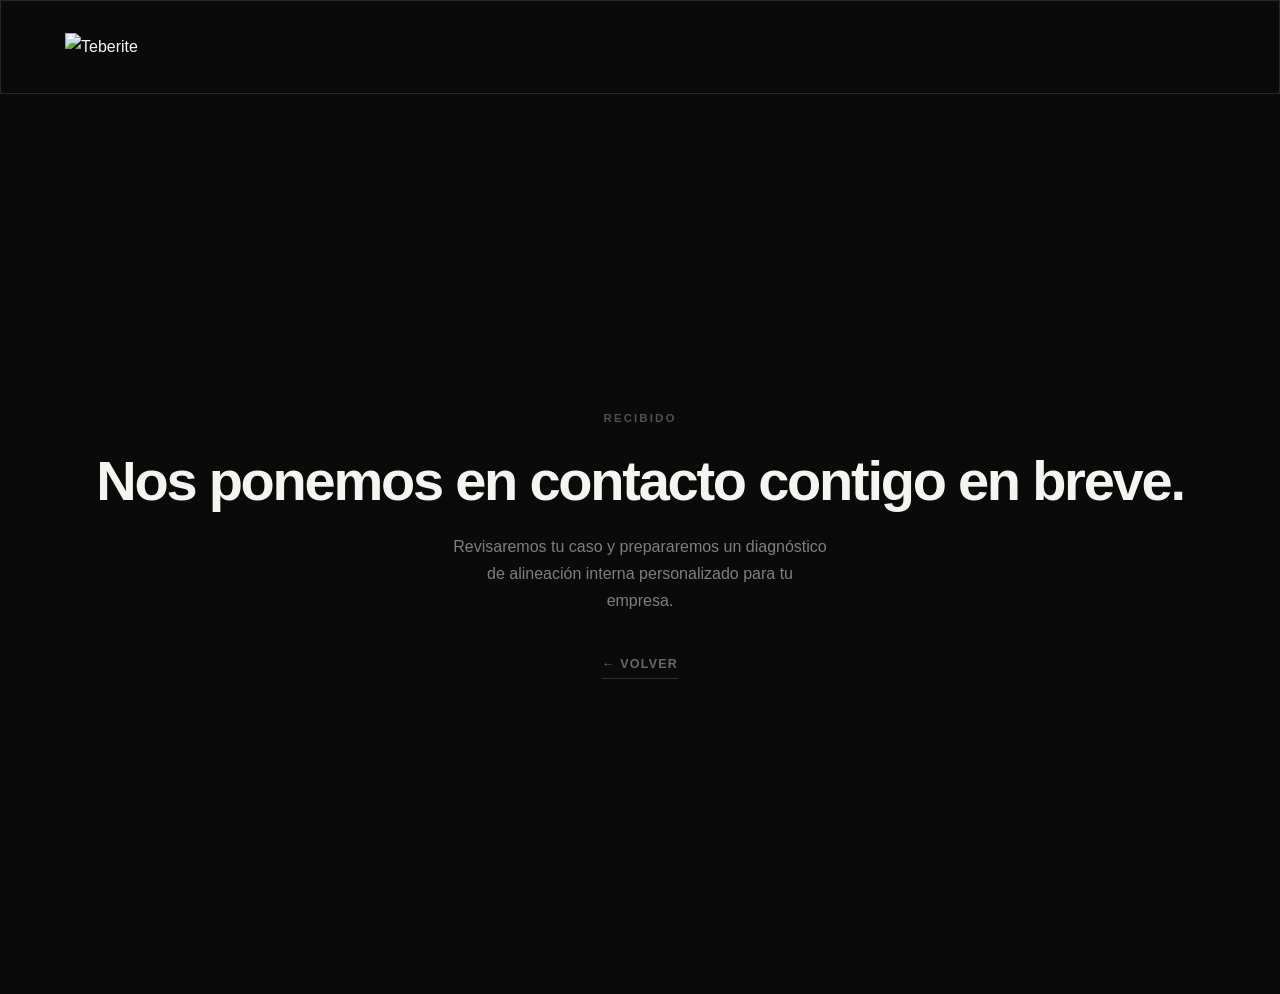
==== gracias.html @ 2b637faa "despliegue web" ====
<!DOCTYPE html>
<html lang="es">
<head>
  <meta charset="UTF-8" />
  <meta name="viewport" content="width=device-width, initial-scale=1.0" />
  <title>Teberite — Gracias</title>
  <link rel="stylesheet" href="./styles.css" />
  <style>
    .gracias {
      min-height: 100vh;
      display: flex;
      flex-direction: column;
      align-items: center;
      justify-content: center;
      text-align: center;
      padding: 4rem 2rem;
      gap: 1.5rem;
    }
    .gracias .num {
      font-size: 0.72rem;
      font-weight: 600;
      letter-spacing: 0.18em;
      text-transform: uppercase;
      color: rgba(245,244,240,0.3);
    }
    .gracias h1 {
      font-size: clamp(2rem, 5vw, 3.5rem);
      animation: fadeUp 1s var(--ease) both;
    }
    .gracias p {
      color: rgba(245,244,240,0.5);
      max-width: 42ch;
      animation: fadeUp 1s var(--ease) 0.15s both;
    }
    .gracias a {
      margin-top: 1rem;
      font-size: 0.78rem;
      font-weight: 600;
      letter-spacing: 0.1em;
      text-transform: uppercase;
      color: rgba(245,244,240,0.4);
      text-decoration: none;
      border-bottom: 1px solid rgba(245,244,240,0.15);
      padding-bottom: 2px;
      transition: color 0.3s ease, border-color 0.3s ease;
      animation: fadeUp 1s var(--ease) 0.3s both;
    }
    .gracias a:hover {
      color: var(--white);
      border-color: var(--white);
    }
  </style>
</head>
<body>
  <header>
    <img src="./Logo blanco .svg" alt="Teberite" class="logo" />
  </header>
  <div class="gracias">
    <p class="num">Recibido</p>
    <h1>Nos ponemos en contacto contigo en breve.</h1>
    <p>Revisaremos tu caso y prepararemos un diagnóstico de alineación interna personalizado para tu empresa.</p>
    <a href="/">← Volver</a>
  </div>
</body>
</html>
---- styles.css ----
@import url('https://api.fontshare.com/v2/css?f[]=switzer@300,400,600,800&display=swap');

/* ── Reset ── */
*,
*::before,
*::after {
  box-sizing: border-box;
  margin: 0;
  padding: 0;
}

:root {
  --black: #0a0a0a;
  --white: #f5f4f0;
  --ink: #1a1a1a;
  --gray: #888;
  --rule: rgba(245, 244, 240, 0.12);

  --font: 'Switzer', sans-serif;
  --ease: cubic-bezier(0.16, 1, 0.3, 1);
}

html {
  font-size: 16px;
}

body {
  background: var(--black);
  color: var(--white);
  font-family: var(--font);
  font-weight: 300;
  line-height: 1.7;
  min-height: 100vh;
  overflow-x: hidden;
}

/* ── Header ── */
header {
  border: 1px solid var(--rule);
  top: 0;
  left: 0;
  width: 100%;
  padding: 2rem 4rem;
  z-index: 10;
  display: flex;
  align-items: center;
  width: 100%;
}

.logo {
  height: 28px;
  /* opacity: 0.9; */
}

/* ── Main layout ── */
main {
  min-height: 100vh;
  display: flex;
  flex-direction: column;
}

/* ── Hero ── */
.hero {
  flex: 1;
  display: grid;
  grid-template-columns: 1fr 1fr;
  gap: 6rem;
  align-items: center;
  max-width: 1280px;
  margin: 0 auto;
  padding: 10rem 4rem;
  width: 100%;
}

/* ── Left column ── */
.hero__content {
  display: flex;
  flex-direction: column;
  gap: 2rem;
}

.label {
  font-size: 0.72rem;
  font-weight: 600;
  letter-spacing: 0.18em;
  text-transform: uppercase;
  color: rgba(245, 244, 240, 0.4);
  opacity: 0;
  animation: fadeUp 1s var(--ease) 0.1s both;
}

h1 {
  font-size: clamp(2.8rem, 5vw, 4.5rem);
  font-weight: 800;
  letter-spacing: -0.04em;
  line-height: 1;
  color: var(--white);
  opacity: 0;
  animation: fadeUp 1s var(--ease) 0.2s both;
}

.sub {
  font-size: clamp(0.9rem, 1.2vw, 1.05rem);
  line-height: 1.8;
  color: rgba(245, 244, 240, 0.5);
  opacity: 0;
  animation: fadeUp 1s var(--ease) 0.35s both;
}

/* ── Right column ── */
.hero__cta {
  display: flex;
  flex-direction: column;
  gap: 1.75rem;
  border-left: 1px solid var(--rule);
  padding-left: 6rem;
  opacity: 0;
  animation: fadeUp 1s var(--ease) 0.5s both;
}

.cta-text {
  font-size: 1rem;
  line-height: 1.7;
  color: rgba(245, 244, 240, 0.6);
}

.cta-text strong {
  color: var(--white);
  font-weight: 600;
}

/* ── Form ── */
form {
  display: flex;
  flex-direction: column;
  gap: 0;
}

.hidden {
  display: none;
}

.form-row {
  display: grid;
  grid-template-columns: 1fr 1fr;
  gap: 0 1.5rem;
}

.field {
  display: flex;
  flex-direction: column;
  border-bottom: 1px solid var(--rule);
  padding: 1.1rem 0;
  transition: border-color 0.3s ease;
}

.field:focus-within {
  border-color: rgba(245, 244, 240, 0.5);
}

label {
  font-size: 0.65rem;
  font-weight: 600;
  letter-spacing: 0.14em;
  text-transform: uppercase;
  color: rgba(245, 244, 240, 0.3);
  margin-bottom: 0.4rem;
  transition: color 0.3s ease;
}

.field:focus-within label {
  color: rgba(245, 244, 240, 0.7);
}

input {
  background: transparent;
  border: none;
  outline: none;
  font-family: var(--font);
  font-size: 0.95rem;
  font-weight: 300;
  color: var(--white);
  -webkit-appearance: none;
}

input::placeholder {
  color: rgba(245, 244, 240, 0.18);
  font-style: italic;
}

/* ── Button ── */
button[type='submit'] {
  margin-top: 2rem;
  display: inline-flex;
  align-items: center;
  justify-content: space-between;
  gap: 1rem;
  font-family: var(--font);
  font-size: 0.8rem;
  font-weight: 600;
  letter-spacing: 0.1em;
  text-transform: uppercase;
  color: var(--black);
  background: var(--white);
  border: none;
  padding: 1rem 1.5rem;
  cursor: pointer;
  transition: opacity 0.3s ease;
  align-self: flex-start;
}

button[type='submit']:hover {
  opacity: 0.85;
}

.arrow {
  font-size: 1rem;
  transition: transform 0.3s var(--ease);
}

button[type='submit']:hover .arrow {
  transform: translateX(4px);
}

.disclaimer {
  font-size: 0.72rem;
  color: rgba(245, 244, 240, 0.25);
  letter-spacing: 0.04em;
}

/* ── Footer ── */
footer {
  max-width: 1280px;
  margin: 0 auto;
  width: 100%;
  padding: 2rem 4rem;
  display: flex;
  align-items: center;
  gap: 2rem;
  border-top: 1px solid var(--rule);
}

footer p {
  font-size: 0.72rem;
  font-weight: 600;
  letter-spacing: 0.1em;
  text-transform: uppercase;
  color: rgba(245, 244, 240, 0.25);
}

.footer-rule {
  flex: 1;
  height: 1px;
  background: var(--rule);
}

/* ── Animation ── */
@keyframes fadeUp {
  from {
    opacity: 0;
    transform: translateY(20px);
  }
  to {
    opacity: 1;
    transform: translateY(0);
  }
}

/* ── Responsive ── */
@media (max-width: 900px) {
  header {
    padding: 1.5rem 2rem;
  }

  .hero {
    grid-template-columns: 1fr;
    gap: 4rem;
    padding: 9rem 2rem 5rem;
  }

  .hero__cta {
    border-left: none;
    border-top: 1px solid var(--rule);
    padding-left: 0;
    padding-top: 3rem;
  }

  footer {
    padding: 2rem;
  }
}

@media (max-width: 600px) {
  h1 {
    font-size: clamp(2.2rem, 8vw, 3rem);
  }

  .form-row {
    grid-template-columns: 1fr;
  }

  button[type='submit'] {
    width: 100%;
  }
}
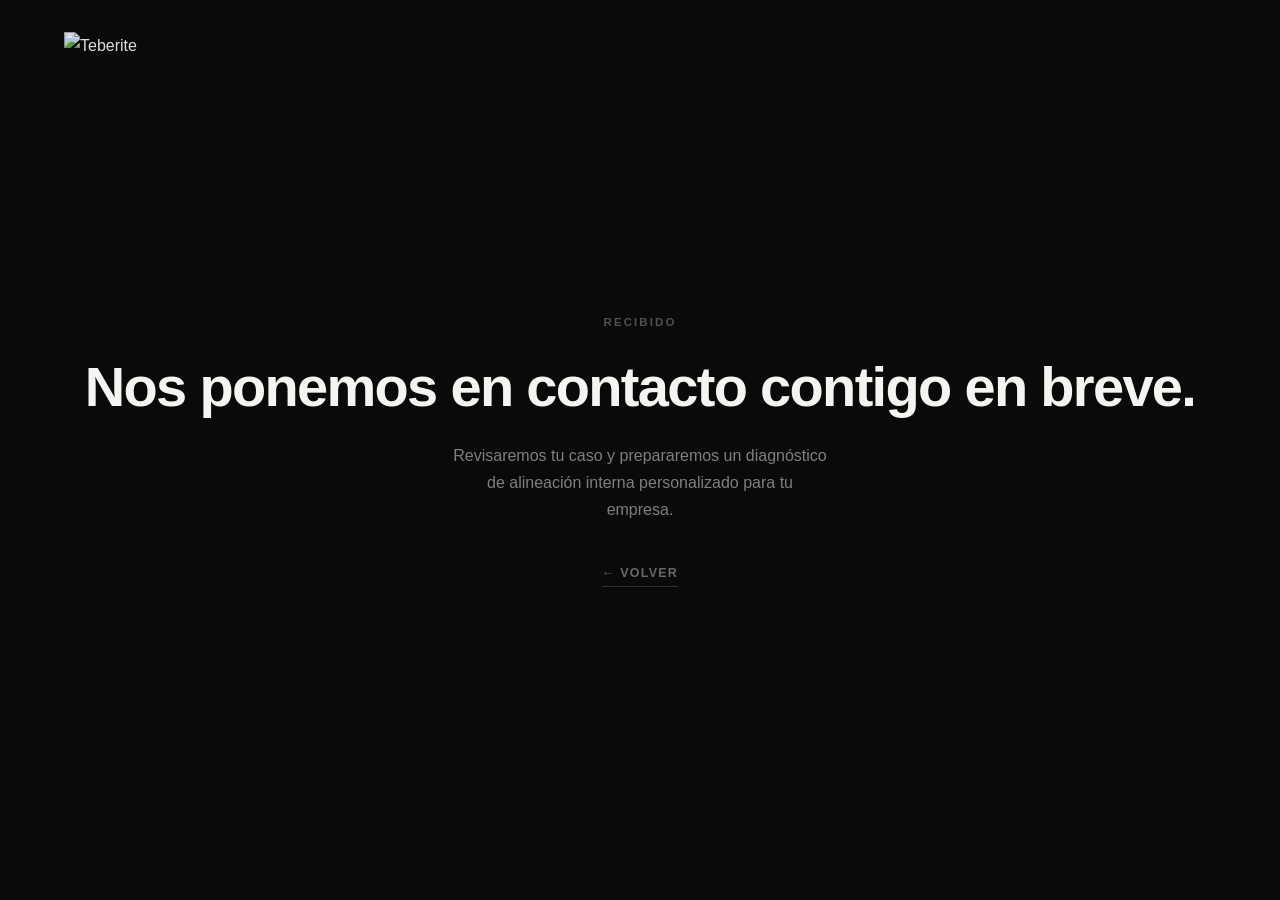
==== commit 75e912b6: "acordeon mejorado" ====
--- a/gracias.html
+++ b/gracias.html
@@ -1,65 +1,67 @@
-<!DOCTYPE html>
+<!doctype html>
 <html lang="es">
-<head>
-  <meta charset="UTF-8" />
-  <meta name="viewport" content="width=device-width, initial-scale=1.0" />
-  <title>Teberite — Gracias</title>
-  <link rel="stylesheet" href="./styles.css" />
-  <style>
-    .gracias {
-      min-height: 100vh;
-      display: flex;
-      flex-direction: column;
-      align-items: center;
-      justify-content: center;
-      text-align: center;
-      padding: 4rem 2rem;
-      gap: 1.5rem;
-    }
-    .gracias .num {
-      font-size: 0.72rem;
-      font-weight: 600;
-      letter-spacing: 0.18em;
-      text-transform: uppercase;
-      color: rgba(245,244,240,0.3);
-    }
-    .gracias h1 {
-      font-size: clamp(2rem, 5vw, 3.5rem);
-      animation: fadeUp 1s var(--ease) both;
-    }
-    .gracias p {
-      color: rgba(245,244,240,0.5);
-      max-width: 42ch;
-      animation: fadeUp 1s var(--ease) 0.15s both;
-    }
-    .gracias a {
-      margin-top: 1rem;
-      font-size: 0.78rem;
-      font-weight: 600;
-      letter-spacing: 0.1em;
-      text-transform: uppercase;
-      color: rgba(245,244,240,0.4);
-      text-decoration: none;
-      border-bottom: 1px solid rgba(245,244,240,0.15);
-      padding-bottom: 2px;
-      transition: color 0.3s ease, border-color 0.3s ease;
-      animation: fadeUp 1s var(--ease) 0.3s both;
-    }
-    .gracias a:hover {
-      color: var(--white);
-      border-color: var(--white);
-    }
-  </style>
-</head>
-<body>
-  <header>
-    <img src="./Logo blanco .svg" alt="Teberite" class="logo" />
-  </header>
-  <div class="gracias">
-    <p class="num">Recibido</p>
-    <h1>Nos ponemos en contacto contigo en breve.</h1>
-    <p>Revisaremos tu caso y prepararemos un diagnóstico de alineación interna personalizado para tu empresa.</p>
-    <a href="/">← Volver</a>
-  </div>
-</body>
+  <head>
+    <meta charset="UTF-8" />
+    <meta name="viewport" content="width=device-width, initial-scale=1.0" />
+    <title>Teberite — Gracias</title>
+    <link rel="stylesheet" href="./styles.css" />
+    <style>
+      .gracias {
+        min-height: 100vh;
+        display: flex;
+        flex-direction: column;
+        align-items: center;
+        justify-content: center;
+        text-align: center;
+        padding: 4rem 2rem;
+        gap: 1.5rem;
+      }
+      .gracias .num {
+        font-size: 0.72rem;
+        font-weight: 600;
+        letter-spacing: 0.18em;
+        text-transform: uppercase;
+        color: rgba(245, 244, 240, 0.3);
+      }
+      .gracias h1 {
+        font-size: clamp(2rem, 5vw, 3.5rem);
+        animation: fadeUp 1s var(--ease) both;
+      }
+      .gracias p {
+        color: rgba(245, 244, 240, 0.5);
+        max-width: 42ch;
+        animation: fadeUp 1s var(--ease) 0.15s both;
+      }
+      .gracias a {
+        margin-top: 1rem;
+        font-size: 0.78rem;
+        font-weight: 600;
+        letter-spacing: 0.1em;
+        text-transform: uppercase;
+        color: rgba(245, 244, 240, 0.4);
+        text-decoration: none;
+        border-bottom: 1px solid rgba(245, 244, 240, 0.15);
+        padding-bottom: 2px;
+        transition:
+          color 0.3s ease,
+          border-color 0.3s ease;
+        animation: fadeUp 1s var(--ease) 0.3s both;
+      }
+      .gracias a:hover {
+        color: var(--white);
+        border-color: var(--white);
+      }
+    </style>
+  </head>
+  <body>
+    <header>
+      <img src="./Logo.svg" alt="Teberite" class="logo" />
+    </header>
+    <div class="gracias">
+      <p class="num">Recibido</p>
+      <h1>Nos ponemos en contacto contigo en breve.</h1>
+      <p>Revisaremos tu caso y prepararemos un diagnóstico de alineación interna personalizado para tu empresa.</p>
+      <a href="./index.html">← Volver</a>
+    </div>
+  </body>
 </html>
--- a/styles.css
+++ b/styles.css
@@ -1,6 +1,5 @@
 @import url('https://api.fontshare.com/v2/css?f[]=switzer@300,400,600,800&display=swap');
 
-/* ── Reset ── */
 *,
 *::before,
 *::after {
@@ -12,10 +11,8 @@
 :root {
   --black: #0a0a0a;
   --white: #f5f4f0;
-  --ink: #1a1a1a;
-  --gray: #888;
   --rule: rgba(245, 244, 240, 0.12);
-
+  --muted: rgba(245, 244, 240, 0.45);
   --font: 'Switzer', sans-serif;
   --ease: cubic-bezier(0.16, 1, 0.3, 1);
 }
@@ -36,92 +33,166 @@
 
 /* ── Header ── */
 header {
-  border: 1px solid var(--rule);
+  position: fixed;
   top: 0;
   left: 0;
   width: 100%;
   padding: 2rem 4rem;
   z-index: 10;
-  display: flex;
-  align-items: center;
-  width: 100%;
 }
 
 .logo {
   height: 28px;
-  /* opacity: 0.9; */
-}
-
-/* ── Main layout ── */
+  opacity: 0.9;
+}
+
+/* ── Main ── */
 main {
   min-height: 100vh;
   display: flex;
   flex-direction: column;
 }
 
-/* ── Hero ── */
+/* ── Hero grid ── */
 .hero {
   flex: 1;
   display: grid;
   grid-template-columns: 1fr 1fr;
   gap: 6rem;
-  align-items: center;
+  align-items: start;
   max-width: 1280px;
   margin: 0 auto;
-  padding: 10rem 4rem;
+  padding: 10rem 4rem 6rem;
   width: 100%;
 }
 
-/* ── Left column ── */
+/* ── Left ── */
 .hero__content {
   display: flex;
   flex-direction: column;
-  gap: 2rem;
-}
-
-.label {
-  font-size: 0.72rem;
-  font-weight: 600;
-  letter-spacing: 0.18em;
-  text-transform: uppercase;
-  color: rgba(245, 244, 240, 0.4);
+  gap: 1.5rem;
   opacity: 0;
   animation: fadeUp 1s var(--ease) 0.1s both;
 }
-
+.hero__salute {
+  display: flex;
+  align-items: center;
+}
+.hero__logo {
+  height: 2.4rem;
+  margin-left: 1rem;
+}
 h1 {
-  font-size: clamp(2.8rem, 5vw, 4.5rem);
+  font-size: clamp(1.8rem, 3.5vw, 2.8rem);
   font-weight: 800;
-  letter-spacing: -0.04em;
+  letter-spacing: -0.03em;
+  line-height: 1.1;
+  color: var(--white);
+}
+
+.sub {
+  font-size: clamp(0.9rem, 1.1vw, 1rem);
+  line-height: 1.8;
+  color: var(--muted);
+}
+
+/* ── Servicios ── */
+.servicios {
+  margin-top: 1rem;
+  border-top: 1px solid var(--rule);
+}
+
+.servicio {
+  border-bottom: 1px solid var(--rule);
+}
+
+.servicio__header {
+  width: 100%;
+  display: flex;
+  align-items: center;
+  justify-content: space-between;
+  padding: 1.1rem 0;
+  background: transparent;
+  border: none;
+  color: var(--white);
+  font-family: var(--font);
+  font-size: 0.95rem;
+  font-weight: 400;
+  cursor: pointer;
+  transition: color 0.3s ease;
+}
+
+.servicio__header:hover {
+  color: var(--muted);
+}
+
+.servicio__icon {
+  font-size: 1.2rem;
+  font-weight: 300;
+  transition: transform 0.4s var(--ease);
   line-height: 1;
-  color: var(--white);
-  opacity: 0;
-  animation: fadeUp 1s var(--ease) 0.2s both;
-}
-
-.sub {
-  font-size: clamp(0.9rem, 1.2vw, 1.05rem);
-  line-height: 1.8;
-  color: rgba(245, 244, 240, 0.5);
-  opacity: 0;
-  animation: fadeUp 1s var(--ease) 0.35s both;
-}
-
-/* ── Right column ── */
+}
+
+.servicio__header[aria-expanded='true'] .servicio__icon {
+  transform: rotate(45deg);
+}
+
+.servicio__body {
+  display: grid;
+  grid-template-rows: 0fr;
+  transition: grid-template-rows 0.4s var(--ease);
+}
+
+.servicio__body > ul {
+  overflow: hidden;
+  list-style: none;
+  /* padding: 0 5rem; */
+}
+
+.servicio__header[aria-expanded='true'] + .servicio__body {
+  grid-template-rows: 1fr;
+}
+
+.servicio__body ul li {
+  font-size: 0.88rem;
+  color: var(--muted);
+  padding: 0.35rem 0;
+  padding-left: 1rem;
+  position: relative;
+}
+
+.servicio__body ul li::before {
+  content: '—';
+  position: absolute;
+  left: 0;
+  color: rgba(245, 244, 240, 0.2);
+  font-size: 0.8rem;
+}
+
+.servicio__header[aria-expanded='false'] + .servicio__body ul li {
+  display: none;
+}
+
+.servicio__body > ul {
+  padding-bottom: 1.2rem;
+}
+
+/* ── Right ── */
 .hero__cta {
   display: flex;
   flex-direction: column;
   gap: 1.75rem;
   border-left: 1px solid var(--rule);
   padding-left: 6rem;
+  padding-top: 0.5rem;
   opacity: 0;
-  animation: fadeUp 1s var(--ease) 0.5s both;
+  animation: fadeUp 1s var(--ease) 0.3s both;
 }
 
 .cta-text {
   font-size: 1rem;
   line-height: 1.7;
-  color: rgba(245, 244, 240, 0.6);
+  color: var(--muted);
 }
 
 .cta-text strong {
@@ -135,7 +206,6 @@
   flex-direction: column;
   gap: 0;
 }
-
 .hidden {
   display: none;
 }
@@ -188,7 +258,6 @@
   font-style: italic;
 }
 
-/* ── Button ── */
 button[type='submit'] {
   margin-top: 2rem;
   display: inline-flex;
@@ -214,18 +283,16 @@
 }
 
 .arrow {
-  font-size: 1rem;
   transition: transform 0.3s var(--ease);
 }
-
 button[type='submit']:hover .arrow {
   transform: translateX(4px);
 }
 
 .disclaimer {
   font-size: 0.72rem;
-  color: rgba(245, 244, 240, 0.25);
-  letter-spacing: 0.04em;
+  color: rgba(245, 244, 240, 0.2);
+  letter-spacing: 0.03em;
 }
 
 /* ── Footer ── */
@@ -246,6 +313,7 @@
   letter-spacing: 0.1em;
   text-transform: uppercase;
   color: rgba(245, 244, 240, 0.25);
+  white-space: nowrap;
 }
 
 .footer-rule {
@@ -274,13 +342,13 @@
 
   .hero {
     grid-template-columns: 1fr;
-    gap: 4rem;
+    gap: 3.5rem;
     padding: 9rem 2rem 5rem;
   }
 
   .hero__cta {
     border-left: none;
-    border-top: 1px solid var(--rule);
+    /* border-top: 1px solid var(--rule); */
     padding-left: 0;
     padding-top: 3rem;
   }
@@ -292,14 +360,13 @@
 
 @media (max-width: 600px) {
   h1 {
-    font-size: clamp(2.2rem, 8vw, 3rem);
-  }
-
+    font-size: clamp(1.6rem, 7vw, 2.2rem);
+  }
   .form-row {
     grid-template-columns: 1fr;
   }
-
   button[type='submit'] {
     width: 100%;
-  }
-}
+    justify-content: center;
+  }
+}
